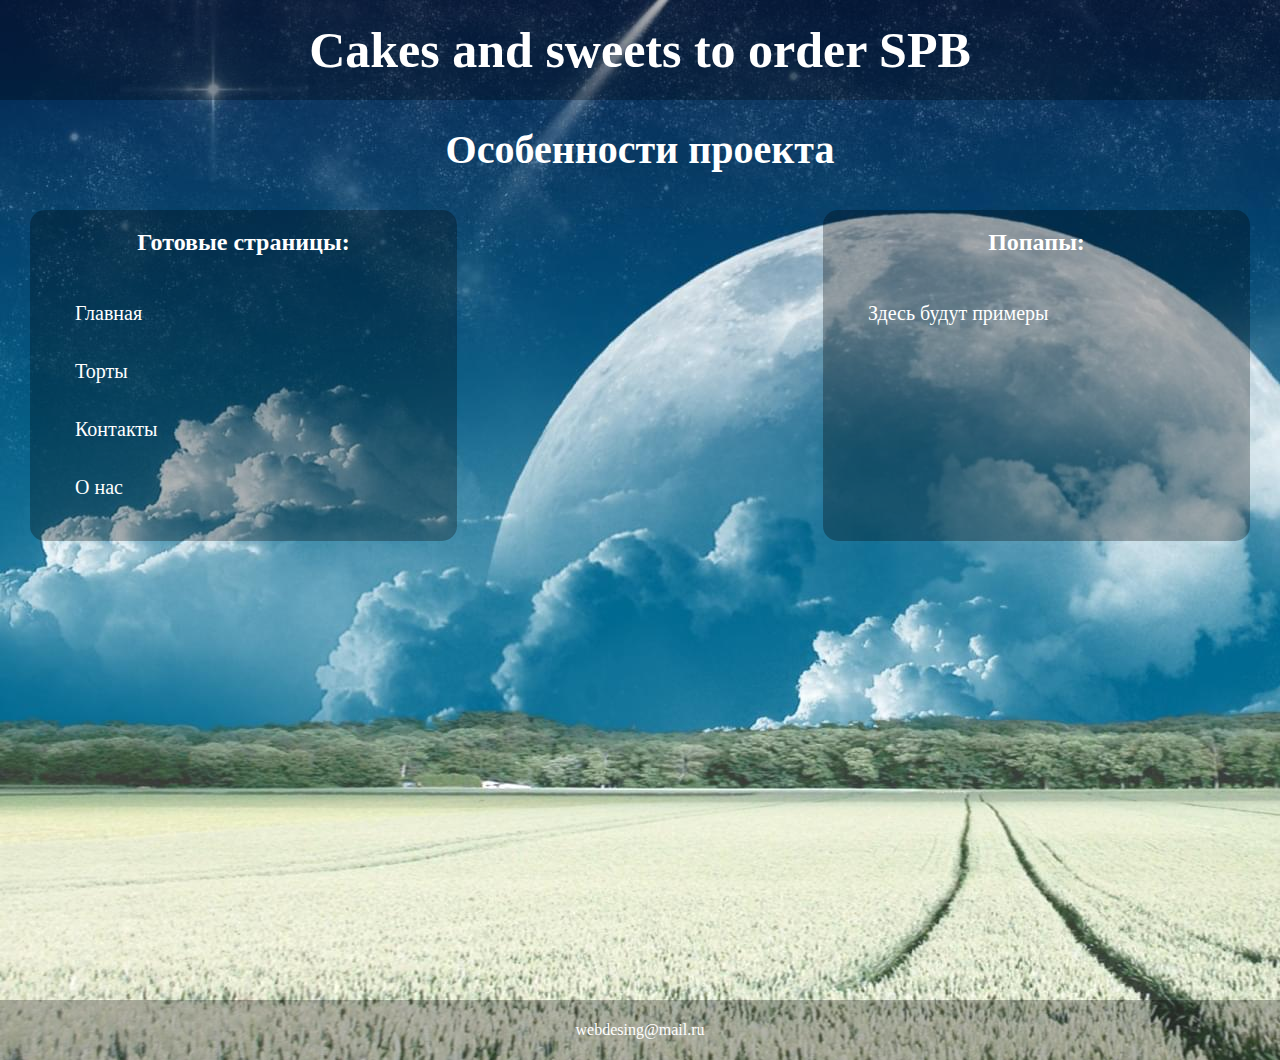
==== index.html @ 95660e11 "Merge branch 'master' of https://github.com/web22des/project-spb" ====
<!DOCTYPE html>
<html>

<head>
	<meta charset="UTF-8">
	<meta name="viewport" content="width=device-width, initial-scale=1.0">
	<title>Верстка «Cakes and sweets to order SPB»</title>
</head>
<header class="header">
	<h1 class="header__text">Cakes and sweets to order SPB</h1>
</header>

<body>
	<div class="wrapper">
		<div class="rootpage">
			<h3 class="rootpage__info">Особенности проекта</h3>
			<div class="rootpage__inner">
				<div class="rootpage__column">
					<h2 class="rootpage__title">Готовые страницы:</h2>
					<ul class="rootpage__list">
						<li class="rootpage__item"><a class="rootpage__link" target="_blank" href="home.html">Главная</a></li>
						<li class="rootpage__item"><a class="rootpage__link" target="_blank" href="cakes.html">Торты</a></li>
						<li class="rootpage__item"><a class="rootpage__link" target="_blank" href="contacts.html">Контакты</a></li>
						<li class="rootpage__item"><a class="rootpage__link" target="_blank" href="about.html">О нас</a></li>
					</ul>
				</div>
				<div class="rootpage__column">
					<h2 class="rootpage__title">Попапы:</h2>
					<ul class="rootpage__list">
						<li><a class="rootpage__link" target="_blank" href="home.html#">Здесь будут примеры</a></li>
					</ul>
				</div>
			</div>
		</div>
	</div>
	<footer class="footer">
		<div class="footer__inner">
			<p class="footer__contact">webdesing@mail.ru</p>
		</div>
	</footer>
</body>
<style>
	@charset "UTF-8";
	@import url("@import url('https://fonts.googleapis.com/css2?family=Playfair+Display:wght@400;700;900&display=swap');");

	*,
	*::before,
	*::after {
		padding: 0px;
		margin: 0px;
		border: 0px;
		box-sizing: border-box;
	}

	html {
		height: 100%;
	}

	html,
	body {
		height: 100%;
		margin: 0;
		padding: 0;
		min-width: 320px;
		width: 100%;
		color: #fff;
		/* background-color: #5e5373; */
	}

	a {
		text-decoration: none;
	}

	ul {
		list-style: none;
	}

	body {
		font-family: 'Playfair Display', serif;
		line-height: 1;
		font-size: 1rem;
		font-weight: normal;
		background-image: url(img/index-bg.jpg);
	}

	.rootpage__list {
		margin-bottom: 10px;
	}

	.rootpage__item {
		margin-bottom: 20px;
	}

	.rootpage__link {
		color: #fff;
		font-size: 20px;
		transition: all .7s;
		padding: 7px 15px;
		width: 100%;
		display: inline-block;
		border-radius: 10px;
		line-height: 120%;
	}

	.rootpage__link:hover {
		color: #aaa768;
		-webkit-box-shadow: 5px 5px 15px 5px #000000;
		box-shadow: 5px 5px 15px 5px #000000;
	}

	.wrapper {
		width: 100%;
		min-height: 100%;
		overflow: hidden;
	}

	.rootpage {
		padding: 30px;
	}

	.rootpage__info {
		text-align: center;
		font-size: 40px;
		margin-bottom: 40px;
	}

	.rootpage__inner {
		display: flex;
		flex-wrap: wrap;
		justify-content: space-between;
	}

	.rootpage__column {
		background-color: ;
		width: 35%;
		min-height: 300px;
		background-color: rgba(0, 0, 0, 0.295);
		padding: 20px 30px 15px 30px;
		margin-bottom: 30px;
		border-radius: 15px;
		/* cursor: pointer; */
		transition: all .7s;

	}

	.rootpage__column:hover {
		-webkit-box-shadow: 5px 5px 15px 5px #000000;
		box-shadow: 5px 5px 15px 5px #000000;
	}

	.rootpage__title {
		text-align: center;
		margin-bottom: 40px;
	}

	/* ==== */
	.header {
		display: flex;
		justify-content: center;
		align-items: center;
		min-height: 100px;
		background-color: rgba(0, 0, 0, 0.295);
	}

	.header__text {
		margin: 0;
		font-weight: 900;
		font-size: 50px;
		text-align: center;
		line-height: 120%;
	}

	/* ==== */
	.footer {
		background-color: rgba(0, 0, 0, 0.295);
	}

	.footer__inner {
		min-height: 60px;
		display: flex;
		justify-content: center;
		align-items: center;
	}

	.footer__contact {
		display: inline-block;
	}

	/* ==== */
	@media (max-width: 992px) {
		.header__text {
			margin: 0;
			font-weight: 900;
			font-size: 30px;
		}

		.rootpage__column {
			width: 40%;
		}
	}

	@media (max-width: 768px) {
		.rootpage__column {
			width: 48%;
		}

		.rootpage__info {
			text-align: center;
			font-size: 30px;
			margin-bottom: 40px;
		}
	}

	@media (max-width: 650px) {
		.rootpage__column {
			width: 100%;
		}
	}

	@media (max-width: 340px) {
		.rootpage__title {
			text-align: center;
			font-size: 20px;
			margin-bottom: 40px;
		}

		.rootpage__link {
			font-size: 18px;
			letter-spacing: 2px;
		}

		.rootpage__column {
			padding: 20px 10px 15px 10px;
		}
	}
</style>

</html>
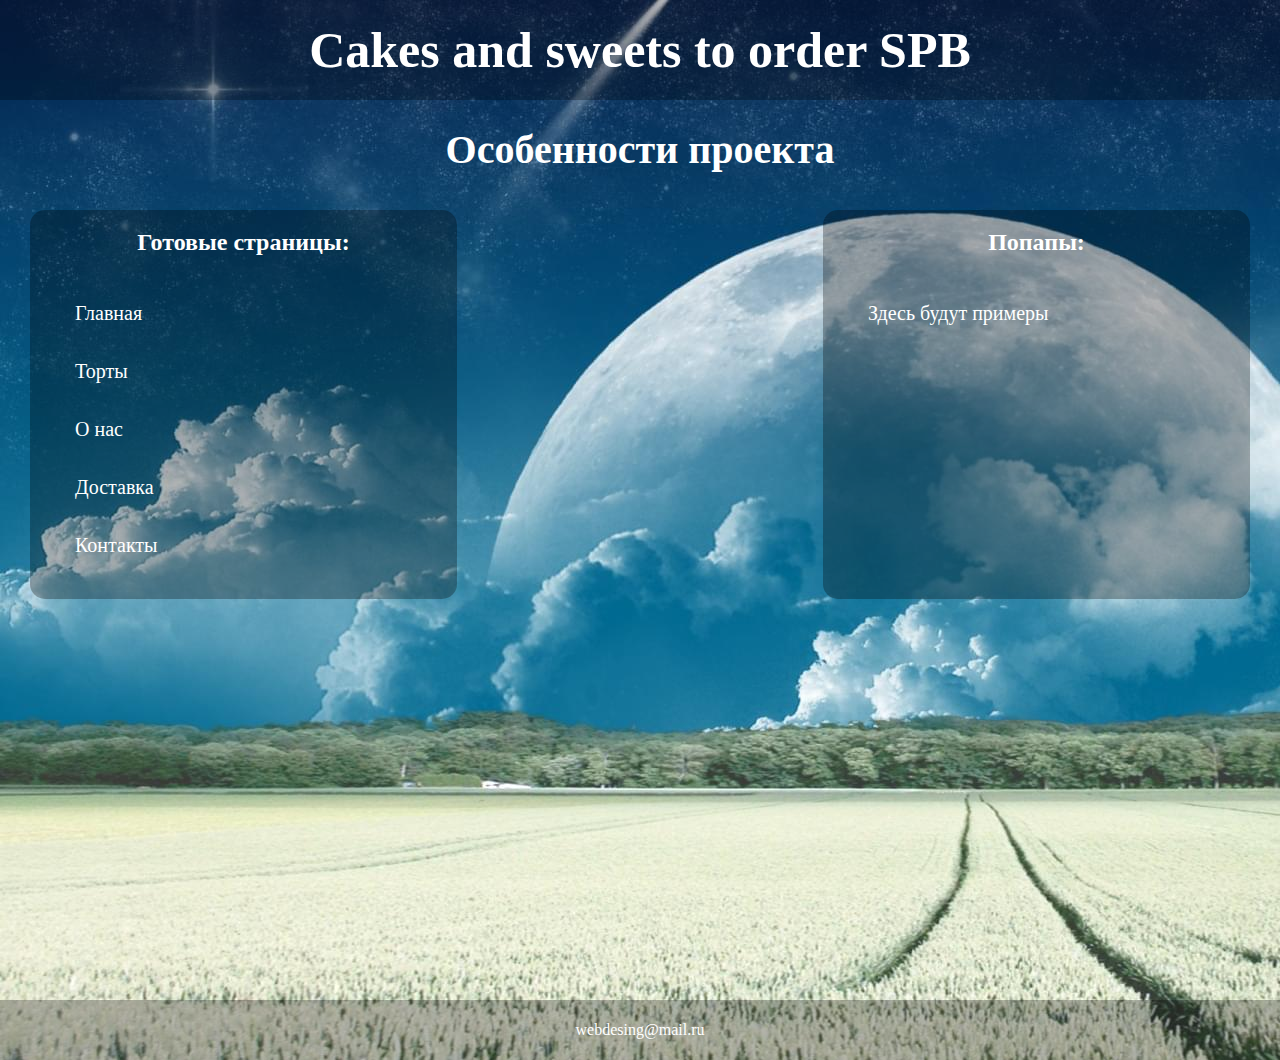
==== commit 503cde1d: "shiping" ====
--- a/index.html
+++ b/index.html
@@ -20,8 +20,9 @@
 					<ul class="rootpage__list">
 						<li class="rootpage__item"><a class="rootpage__link" target="_blank" href="home.html">Главная</a></li>
 						<li class="rootpage__item"><a class="rootpage__link" target="_blank" href="cakes.html">Торты</a></li>
+						<li class="rootpage__item"><a class="rootpage__link" target="_blank" href="about.html">О нас</a></li>
+						<li class="rootpage__item"><a class="rootpage__link" target="_blank" href="shipping.html">Доставка</a></li>
 						<li class="rootpage__item"><a class="rootpage__link" target="_blank" href="contacts.html">Контакты</a></li>
-						<li class="rootpage__item"><a class="rootpage__link" target="_blank" href="about.html">О нас</a></li>
 					</ul>
 				</div>
 				<div class="rootpage__column">
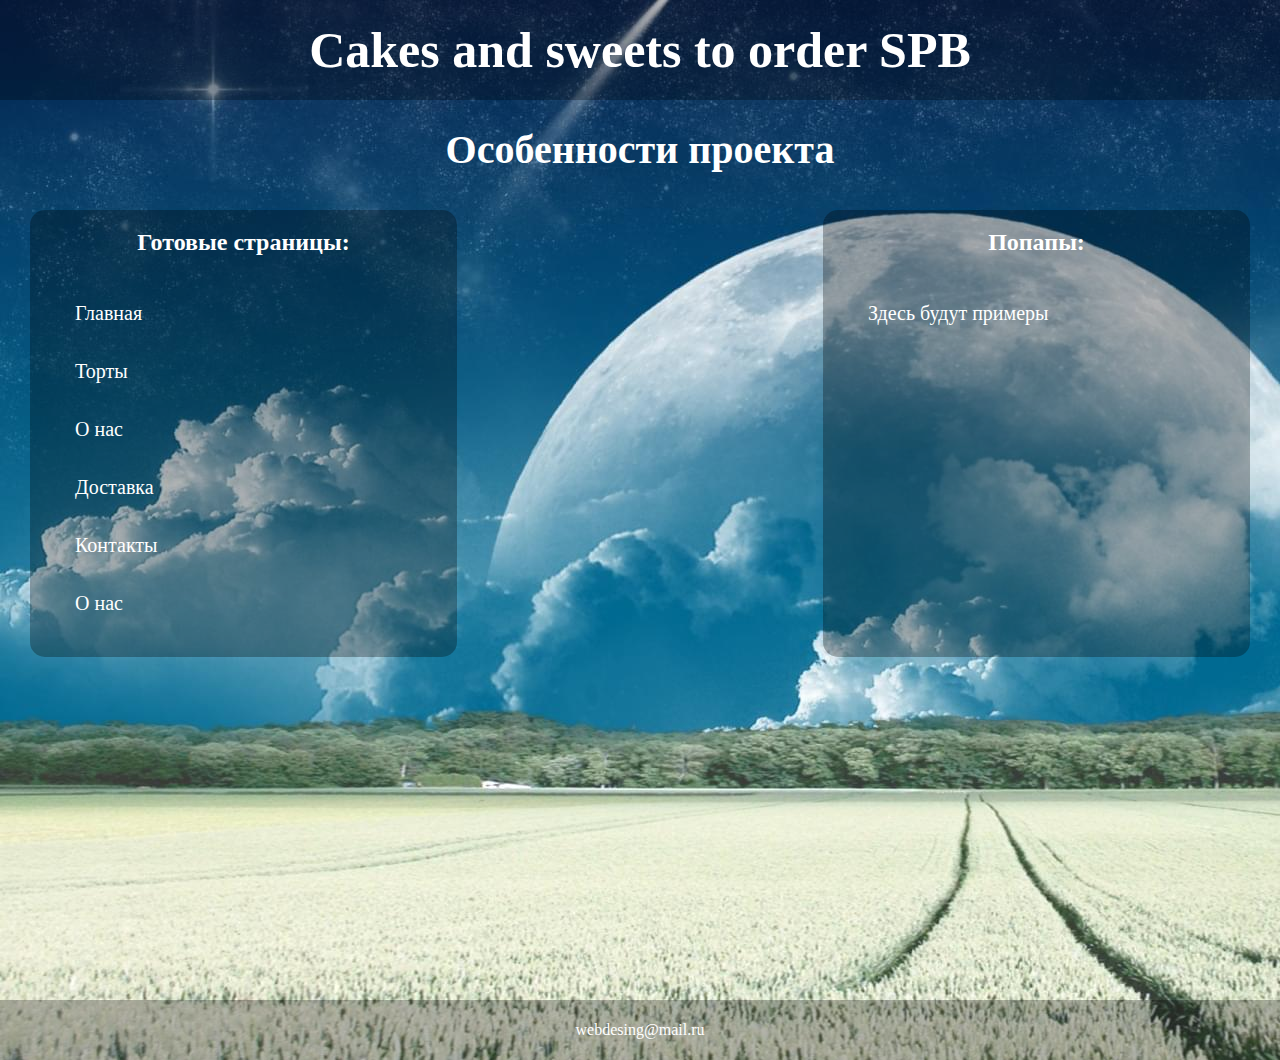
==== commit f28ad38e: "Merge branch 'master' of https://github.com/web22des/project-spb" ====
--- a/index.html
+++ b/index.html
@@ -23,6 +23,7 @@
 						<li class="rootpage__item"><a class="rootpage__link" target="_blank" href="about.html">О нас</a></li>
 						<li class="rootpage__item"><a class="rootpage__link" target="_blank" href="shipping.html">Доставка</a></li>
 						<li class="rootpage__item"><a class="rootpage__link" target="_blank" href="contacts.html">Контакты</a></li>
+						<li class="rootpage__item"><a class="rootpage__link" target="_blank" href="about.html">О нас</a></li>
 					</ul>
 				</div>
 				<div class="rootpage__column">
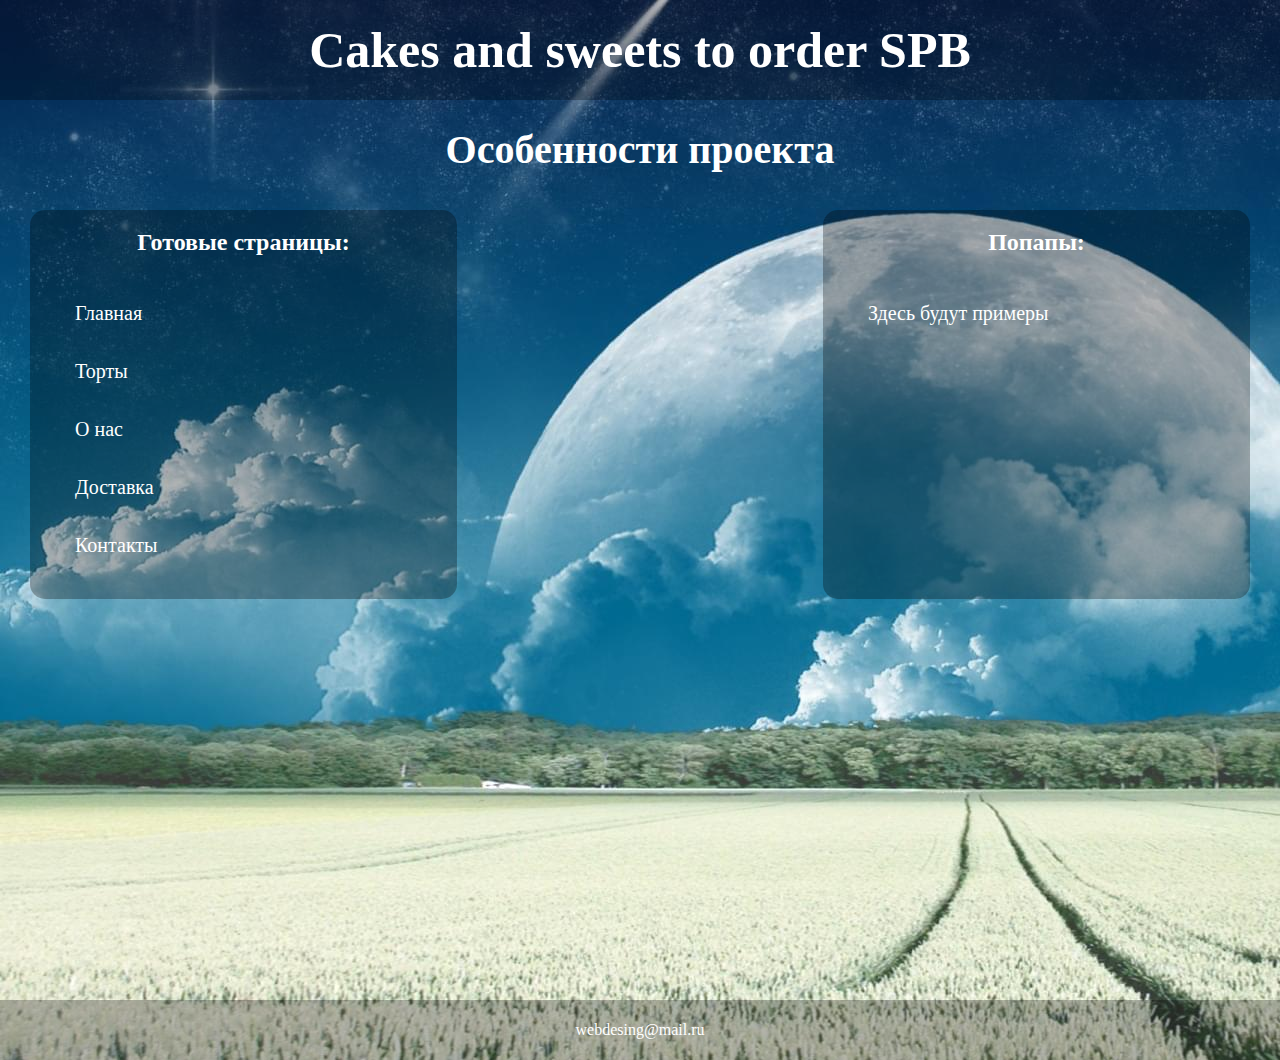
==== commit dee74446: "Merge branch 'master' of https://github.com/web22des/project-spb" ====
--- a/index.html
+++ b/index.html
@@ -23,7 +23,6 @@
 						<li class="rootpage__item"><a class="rootpage__link" target="_blank" href="about.html">О нас</a></li>
 						<li class="rootpage__item"><a class="rootpage__link" target="_blank" href="shipping.html">Доставка</a></li>
 						<li class="rootpage__item"><a class="rootpage__link" target="_blank" href="contacts.html">Контакты</a></li>
-						<li class="rootpage__item"><a class="rootpage__link" target="_blank" href="about.html">О нас</a></li>
 					</ul>
 				</div>
 				<div class="rootpage__column">
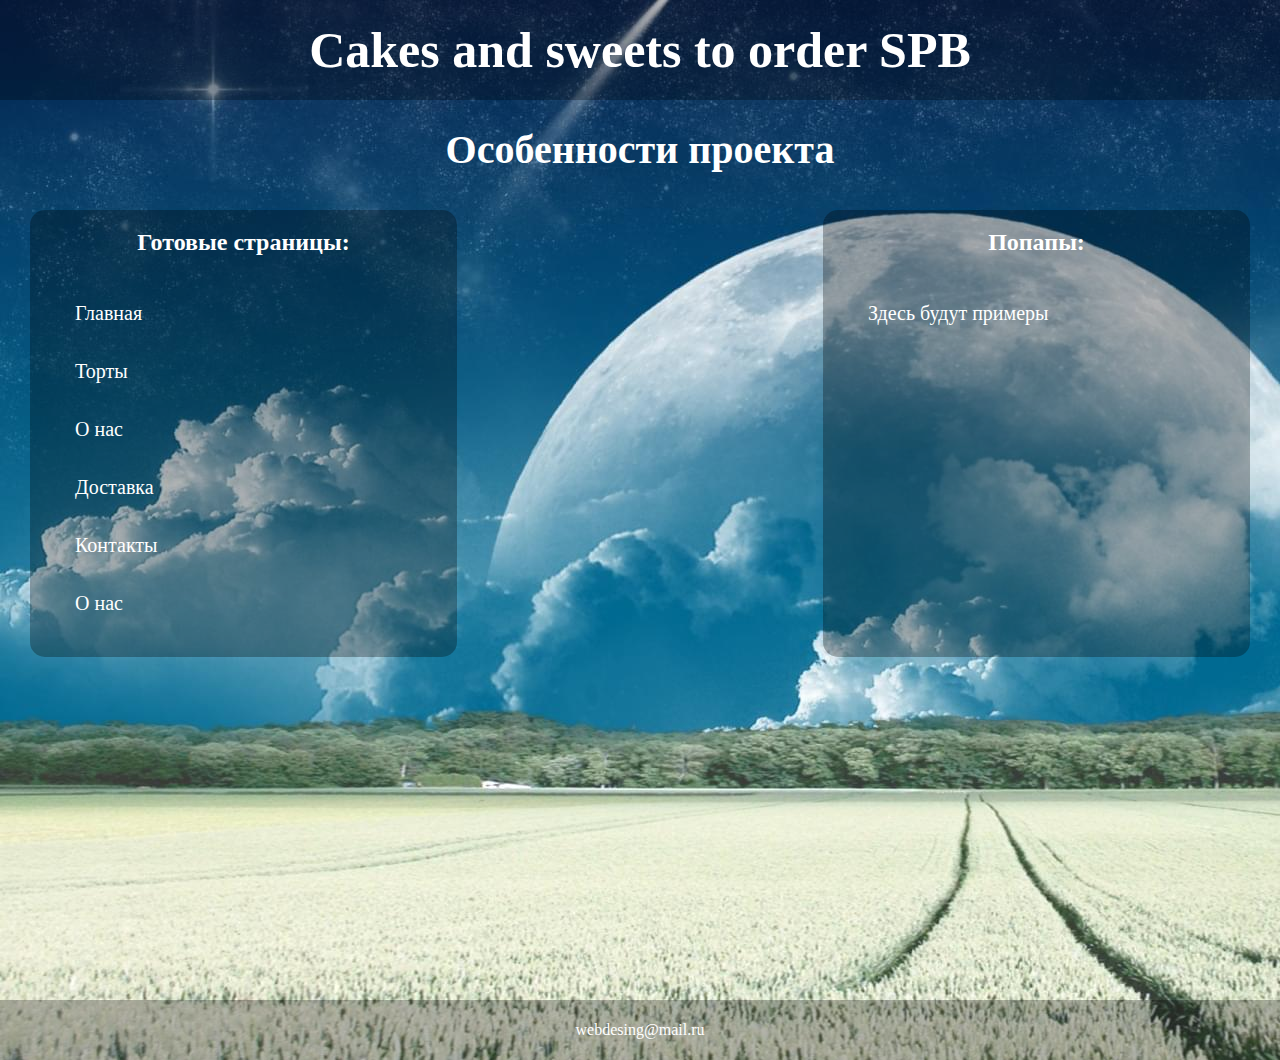
==== commit 5ec449dc: "Merge branch 'master' of https://github.com/web22des/project-spb" ====
--- a/index.html
+++ b/index.html
@@ -23,6 +23,7 @@
 						<li class="rootpage__item"><a class="rootpage__link" target="_blank" href="about.html">О нас</a></li>
 						<li class="rootpage__item"><a class="rootpage__link" target="_blank" href="shipping.html">Доставка</a></li>
 						<li class="rootpage__item"><a class="rootpage__link" target="_blank" href="contacts.html">Контакты</a></li>
+						<li class="rootpage__item"><a class="rootpage__link" target="_blank" href="about.html">О нас</a></li>
 					</ul>
 				</div>
 				<div class="rootpage__column">
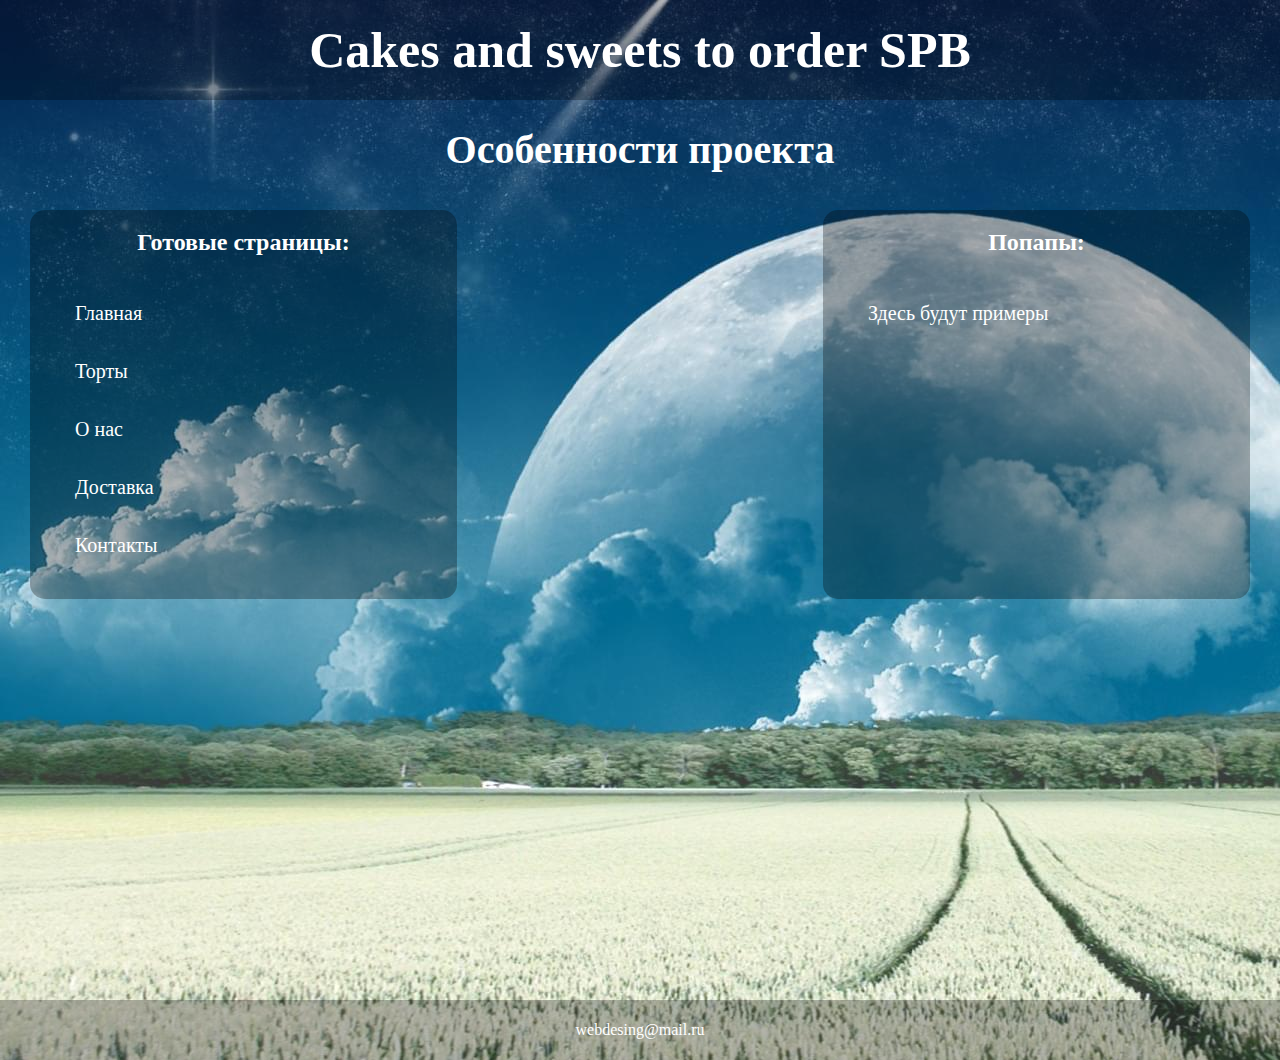
==== commit 2e95f379: "new-shiping" ====
--- a/index.html
+++ b/index.html
@@ -23,7 +23,6 @@
 						<li class="rootpage__item"><a class="rootpage__link" target="_blank" href="about.html">О нас</a></li>
 						<li class="rootpage__item"><a class="rootpage__link" target="_blank" href="shipping.html">Доставка</a></li>
 						<li class="rootpage__item"><a class="rootpage__link" target="_blank" href="contacts.html">Контакты</a></li>
-						<li class="rootpage__item"><a class="rootpage__link" target="_blank" href="about.html">О нас</a></li>
 					</ul>
 				</div>
 				<div class="rootpage__column">
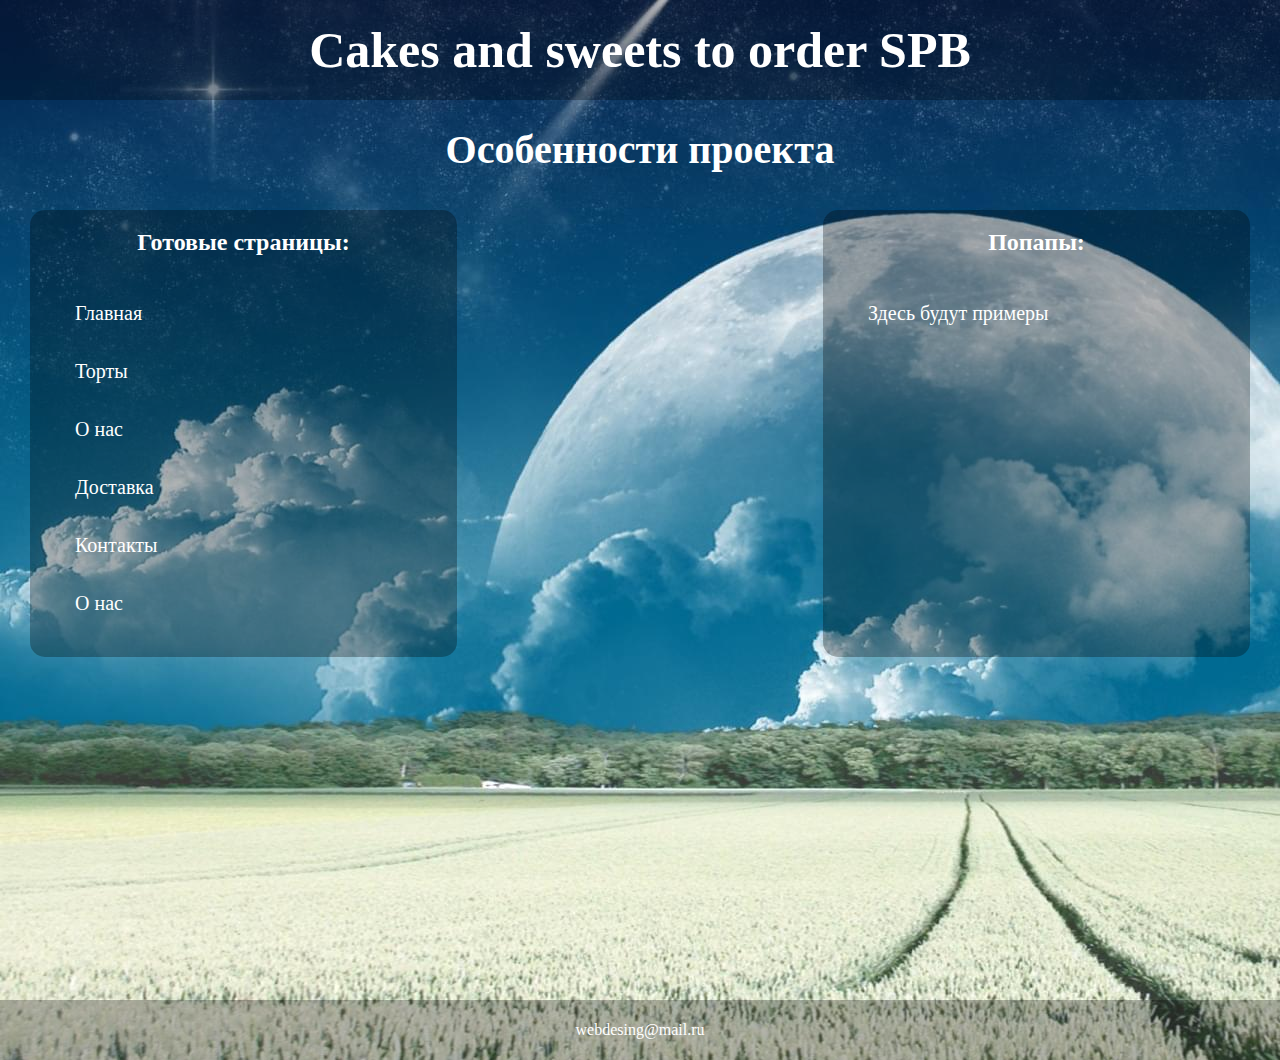
==== commit e14462f1: "Merge branch 'master' of https://github.com/web22des/project-spb" ====
--- a/index.html
+++ b/index.html
@@ -23,6 +23,7 @@
 						<li class="rootpage__item"><a class="rootpage__link" target="_blank" href="about.html">О нас</a></li>
 						<li class="rootpage__item"><a class="rootpage__link" target="_blank" href="shipping.html">Доставка</a></li>
 						<li class="rootpage__item"><a class="rootpage__link" target="_blank" href="contacts.html">Контакты</a></li>
+						<li class="rootpage__item"><a class="rootpage__link" target="_blank" href="about.html">О нас</a></li>
 					</ul>
 				</div>
 				<div class="rootpage__column">
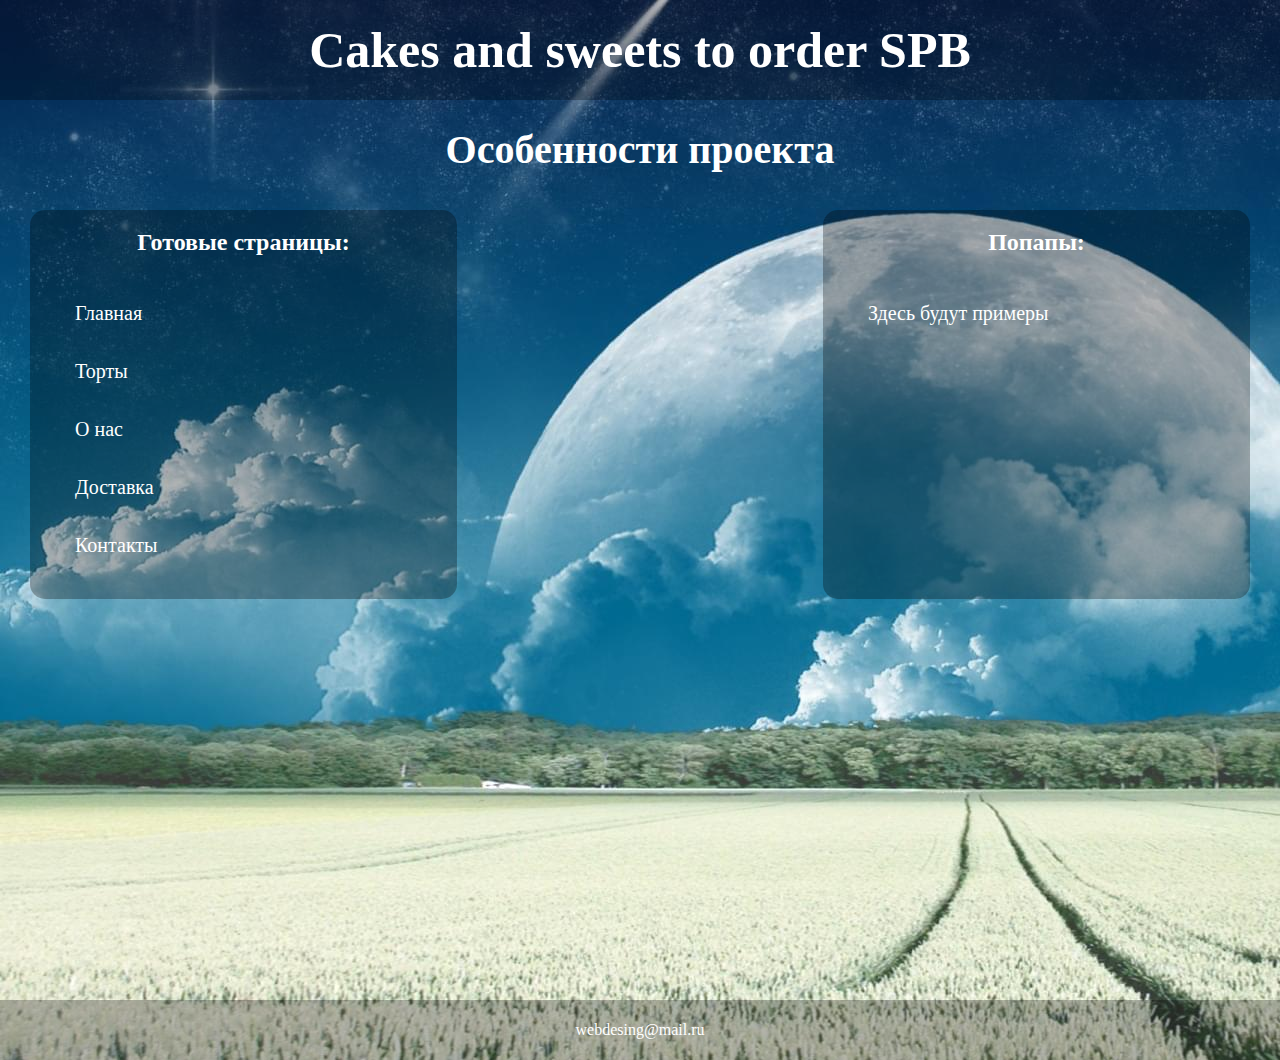
==== commit a2f8f354: "new-1424" ====
--- a/index.html
+++ b/index.html
@@ -23,7 +23,6 @@
 						<li class="rootpage__item"><a class="rootpage__link" target="_blank" href="about.html">О нас</a></li>
 						<li class="rootpage__item"><a class="rootpage__link" target="_blank" href="shipping.html">Доставка</a></li>
 						<li class="rootpage__item"><a class="rootpage__link" target="_blank" href="contacts.html">Контакты</a></li>
-						<li class="rootpage__item"><a class="rootpage__link" target="_blank" href="about.html">О нас</a></li>
 					</ul>
 				</div>
 				<div class="rootpage__column">
